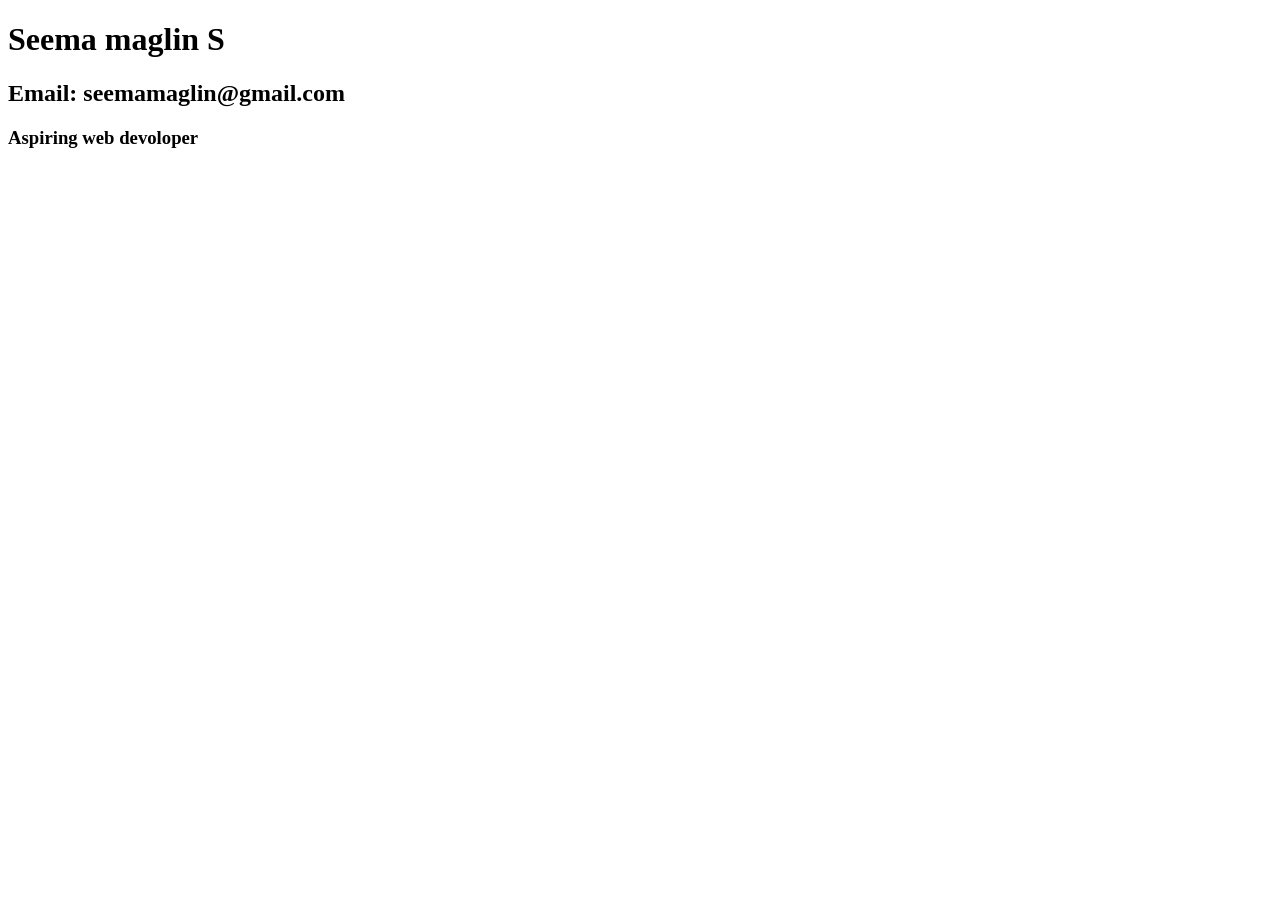
==== Task-1/index.html @ f9d5a39a "Add semantic header with name and role" ====
<!DOCTYPE html>
<html lang="en">    
<head>
    <meta charset="UTF-8">
    <title>My details</title>
</head>
<body>
    <header>
        <h1>Seema maglin S</h1>
        <h2>Email: seemamaglin@gmail.com</h2>
        <h3>Aspiring web devoloper<h3>
    </header>
</body>
</html>
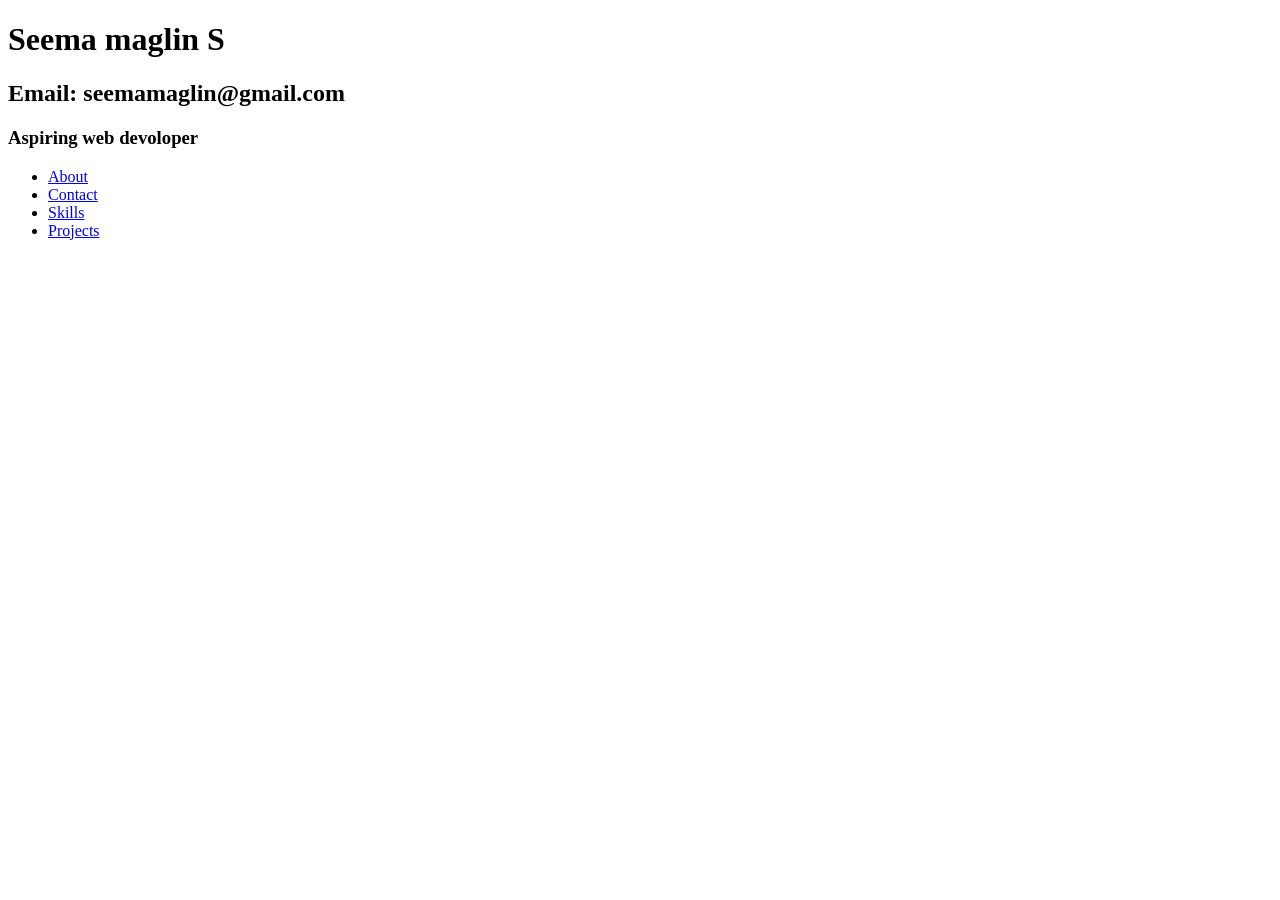
==== commit 464293e0: "Added semantic navigation section using nav elelement" ====
--- a/Task-1/index.html
+++ b/Task-1/index.html
@@ -10,5 +10,13 @@
         <h2>Email: seemamaglin@gmail.com</h2>
         <h3>Aspiring web devoloper<h3>
     </header>
+    <nav>
+        <ul>
+            <li><a href="#about">About</a></li>
+            <li><a href="#contact">Contact</a></li>
+            <li><a href="#skills">Skills</a></li>
+            <li><a href="#projects">Projects</a></li>
+        </ul>
+    </nav>
 </body>
 </html>
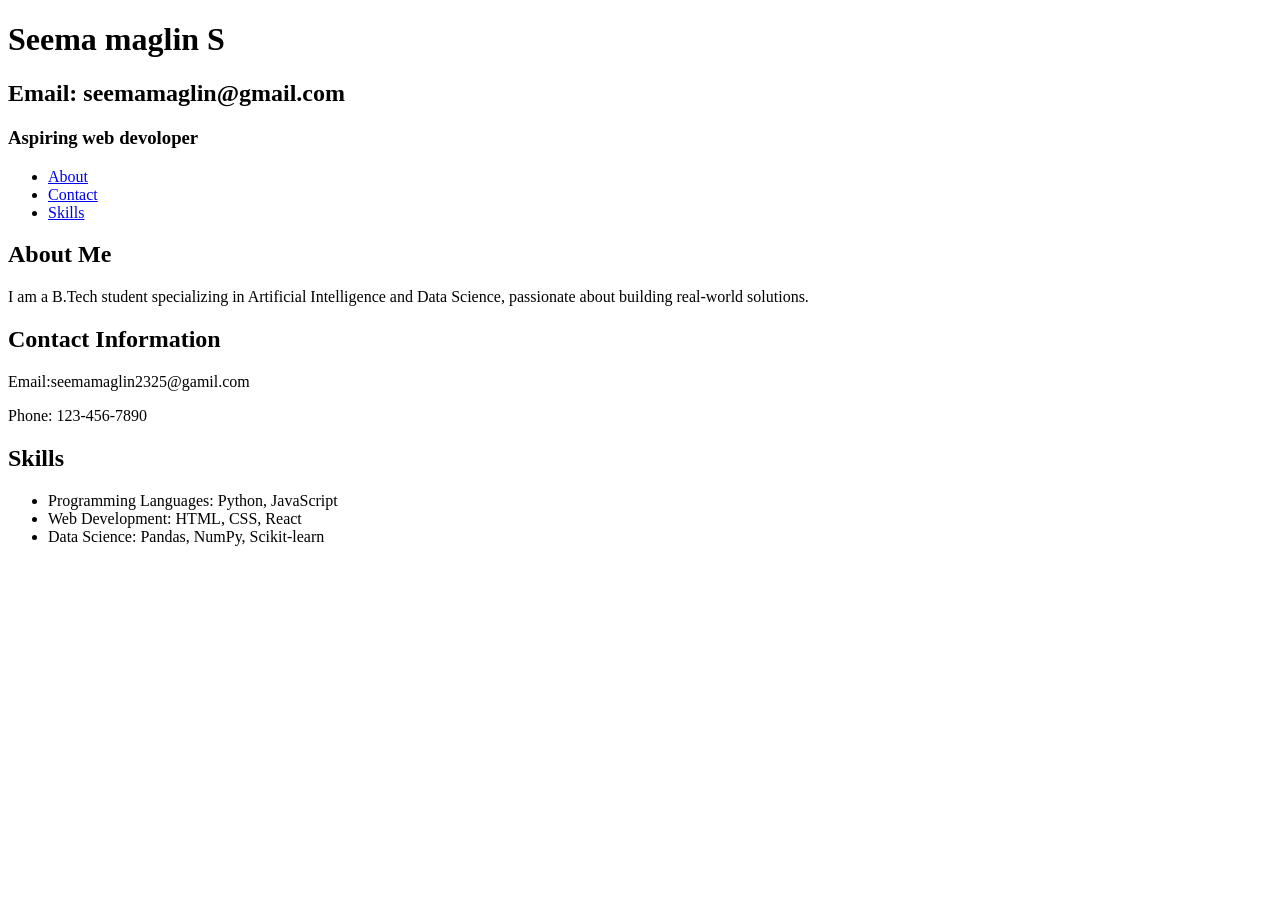
==== commit 2606613f: "Add main content with about, contact, and skills sections" ====
--- a/Task-1/index.html
+++ b/Task-1/index.html
@@ -15,8 +15,28 @@
             <li><a href="#about">About</a></li>
             <li><a href="#contact">Contact</a></li>
             <li><a href="#skills">Skills</a></li>
-            <li><a href="#projects">Projects</a></li>
+
         </ul>
     </nav>
+    <main>
+        <section id="about">
+            <h2>About Me</h2>
+            <p>I am a B.Tech student specializing in Artificial Intelligence
+            and Data Science, passionate about building real-world solutions.</p>
+        </section>
+        <section id="contact">
+            <h2>Contact Information</h2>
+            <p>Email:seemamaglin2325@gamil.com</p>
+            <p>Phone: 123-456-7890</p>
+        </section>
+        <section id="skills">
+            <h2>Skills</h2>
+            <ul>
+                <li>Programming Languages: Python, JavaScript</li>
+                <li>Web Development: HTML, CSS, React</li>
+                <li>Data Science: Pandas, NumPy, Scikit-learn</li>
+            </ul>
+        </section>                
+    </main>
 </body>
 </html>
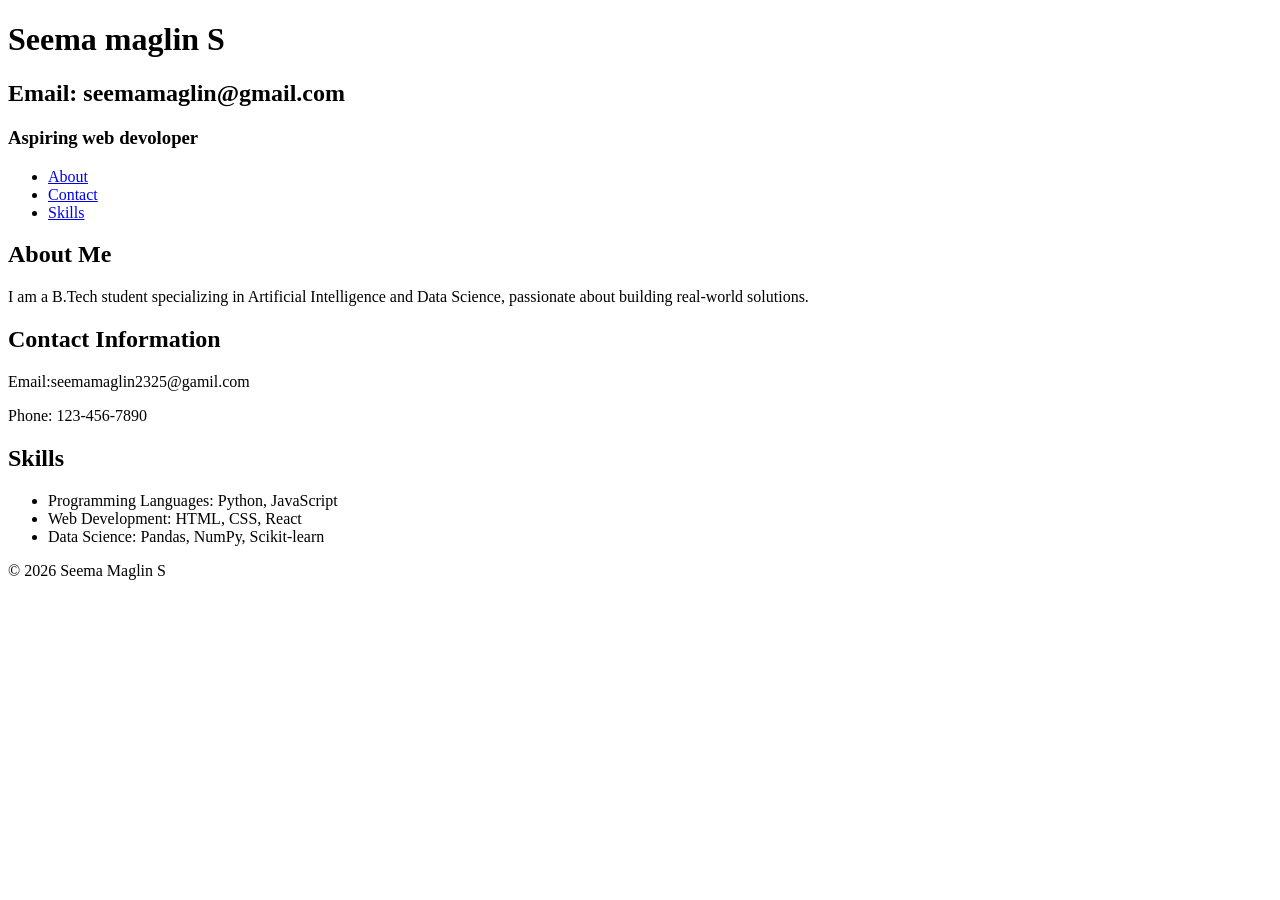
==== commit c29f19c4: "Add footer section" ====
--- a/Task-1/index.html
+++ b/Task-1/index.html
@@ -38,5 +38,8 @@
             </ul>
         </section>                
     </main>
+    <footer>
+        <p>&copy; 2026 Seema Maglin S </p>
+    </footer>
 </body>
 </html>
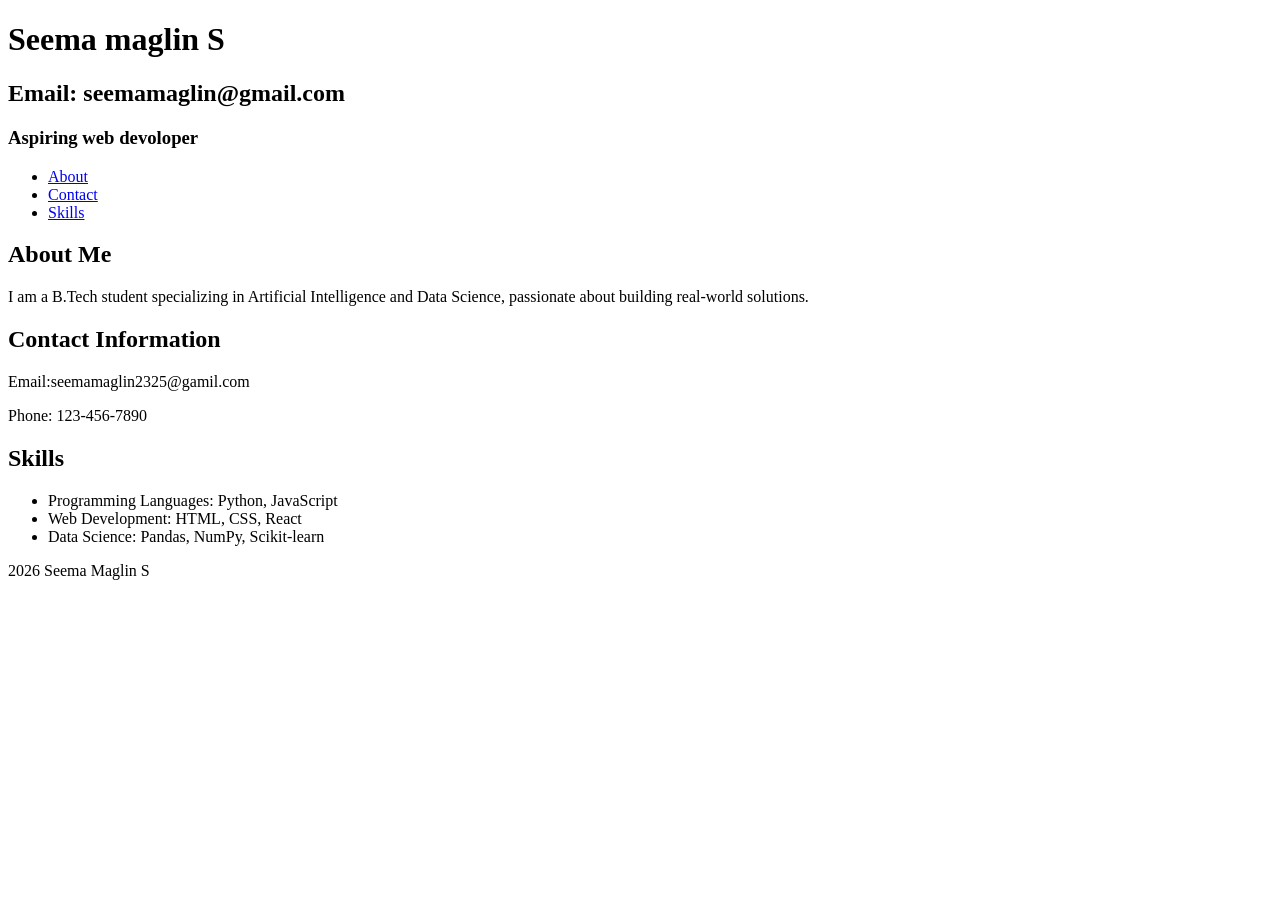
==== commit a157cd78: "Updated README with the footer section" ====
--- a/Task-1/index.html
+++ b/Task-1/index.html
@@ -22,7 +22,8 @@
         <section id="about">
             <h2>About Me</h2>
             <p>I am a B.Tech student specializing in Artificial Intelligence
-            and Data Science, passionate about building real-world solutions.</p>
+                and Data Science, passionate about building real-world solutions.
+            </p>
         </section>
         <section id="contact">
             <h2>Contact Information</h2>
@@ -39,7 +40,7 @@
         </section>                
     </main>
     <footer>
-        <p>&copy; 2026 Seema Maglin S </p>
+        <p>2026 Seema Maglin S </p>
     </footer>
 </body>
 </html>
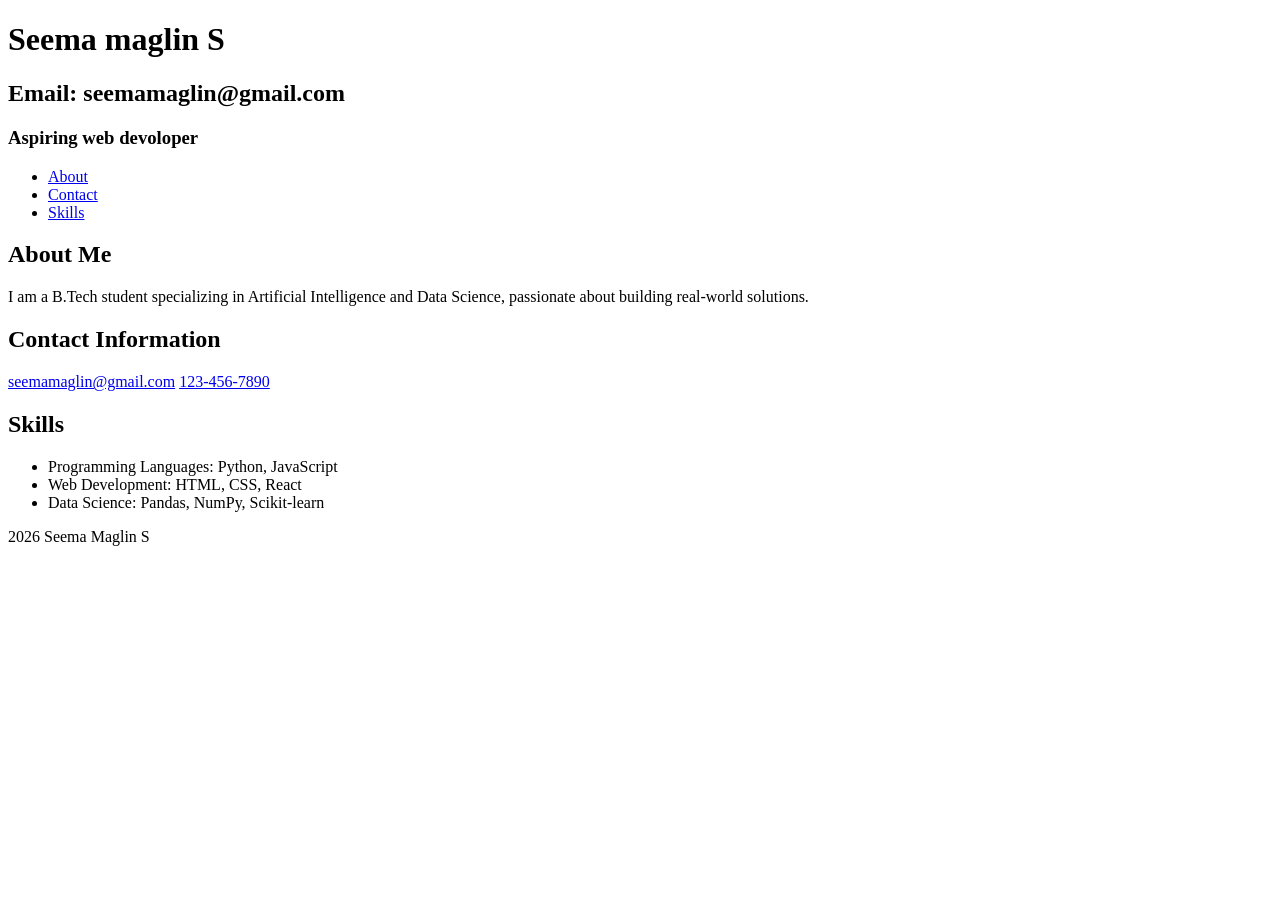
==== commit 405c6af4: "Make email and phone details clickable using mailto and tel links" ====
--- a/Task-1/index.html
+++ b/Task-1/index.html
@@ -8,7 +8,7 @@
     <header>
         <h1>Seema maglin S</h1>
         <h2>Email: seemamaglin@gmail.com</h2>
-        <h3>Aspiring web devoloper<h3>
+        <h3>Aspiring web devoloper</h3>
     </header>
     <nav>
         <ul>
@@ -27,8 +27,8 @@
         </section>
         <section id="contact">
             <h2>Contact Information</h2>
-            <p>Email:seemamaglin2325@gamil.com</p>
-            <p>Phone: 123-456-7890</p>
+            <a href="mailto:seemamaglin@gmail.com">seemamaglin@gmail.com</a>
+            <a href="tel:1234567890">123-456-7890</a>
         </section>
         <section id="skills">
             <h2>Skills</h2>
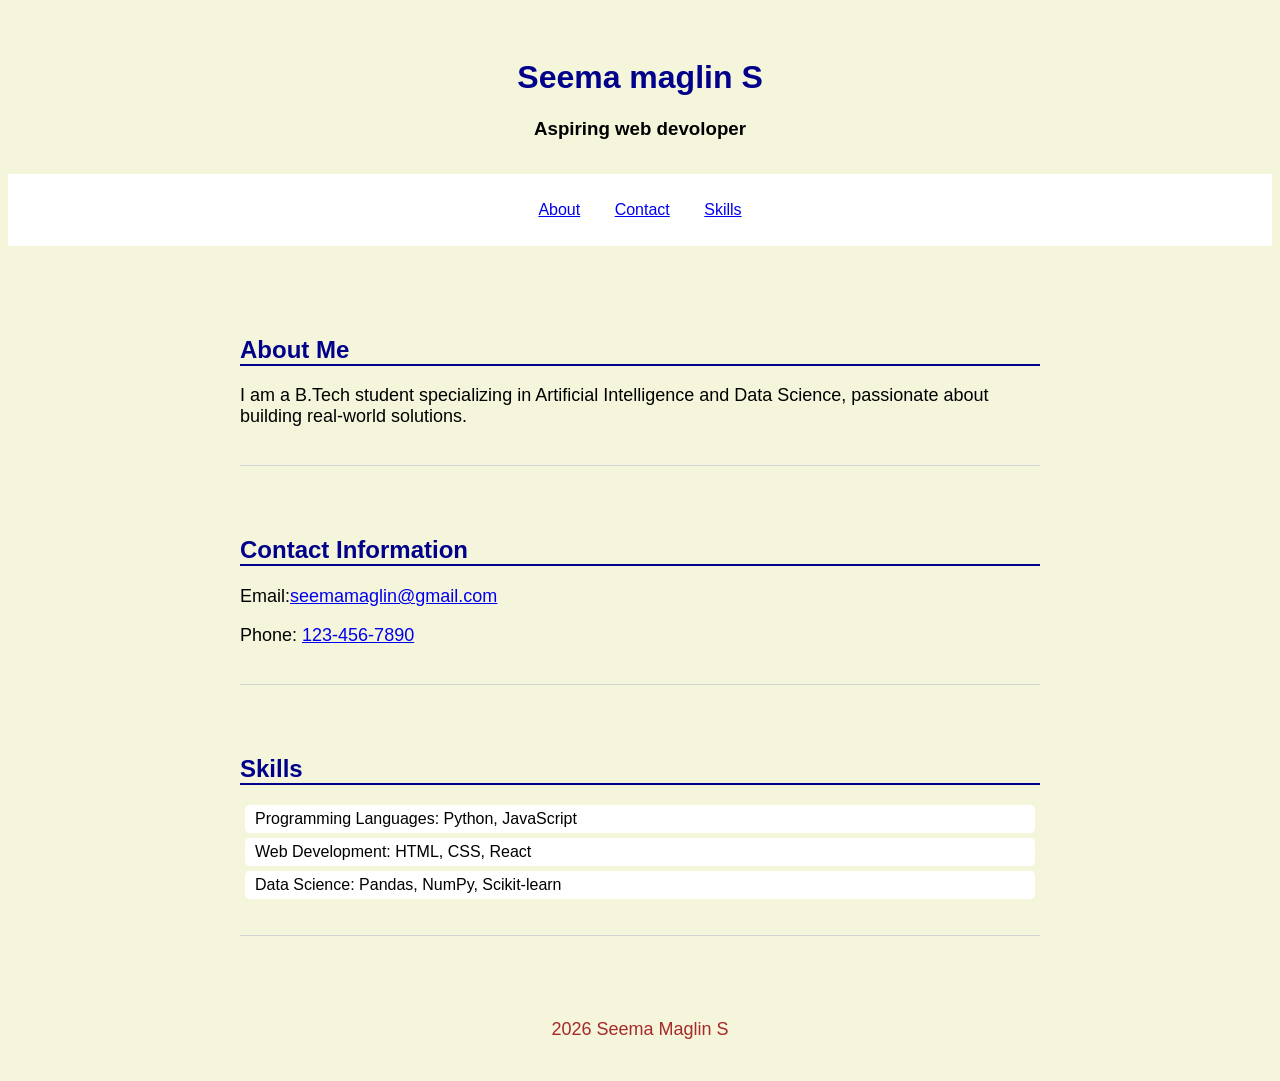
==== commit e9fbb281: "Add responsive design using media queries for different screen sizes" ====
--- a/Task-1/index.html
+++ b/Task-1/index.html
@@ -3,11 +3,11 @@
 <head>
     <meta charset="UTF-8">
     <title>My details</title>
+    <link rel="stylesheet" href="style.css">
 </head>
 <body>
     <header>
         <h1>Seema maglin S</h1>
-        <h2>Email: seemamaglin@gmail.com</h2>
         <h3>Aspiring web devoloper</h3>
     </header>
     <nav>
@@ -27,8 +27,8 @@
         </section>
         <section id="contact">
             <h2>Contact Information</h2>
-            <a href="mailto:seemamaglin@gmail.com">seemamaglin@gmail.com</a>
-            <a href="tel:1234567890">123-456-7890</a>
+            <p>Email:<a href="mailto:seemamaglin@gmail.com">seemamaglin@gmail.com</a></p>
+            <p>Phone: <a href="tel:1234567890">123-456-7890</a></p>
         </section>
         <section id="skills">
             <h2>Skills</h2>
--- a/Task-1/style.css
+++ b/Task-1/style.css
@@ -0,0 +1,88 @@
+body{
+    font-family: Arial, Helvetica, sans-serif;
+    background-color: beige;
+    color: black;
+
+}
+h1,h2{
+    color: darkblue;
+}
+p{
+    font-size: 18px;
+}
+header{
+    text-align: center;
+    padding:30px 20px 15px;
+}
+
+header p{
+    margin-top: 5px;
+    color: blueviolet;
+}
+
+nav{
+    background-color: white;
+    padding: 12px 0;
+    margin-bottom: 30px;
+}
+
+nav ul{
+    list-style: none;
+    padding: 0;
+    margin: 0;
+    text-align: center;
+}
+
+nav li{
+    display: inline-block;
+    margin:15px;
+}
+
+main{
+    max-width: 800px;
+    margin: 0 auto;
+    padding: 20px;
+
+}
+section{
+    padding:20px 0;
+    margin-bottom: 30px;
+    border-bottom: 1px solid lightgray;
+}
+section h2{
+    border-bottom: 2px solid darkblue;
+}
+
+#skills ul{
+    list-style: none;
+    padding:0 ;
+}
+#skills li{
+    background-color: white;
+    padding: 5px 10px;
+    margin: 5px;
+    border-radius: 5px;
+}
+
+footer{
+    text-align: center;
+    color: brown;
+    padding: 15px;
+}
+
+@media screen and (max-width: 700px){
+    body{
+        background-color: lightyellow;
+        border: 2px solid red;
+    }
+} 
+
+@media screen and (max-width:600px){
+    body{
+        background-color: aqua;
+        border: 1px solid yellow;
+    }
+    header{
+        padding:20px 10px;
+    }
+}
